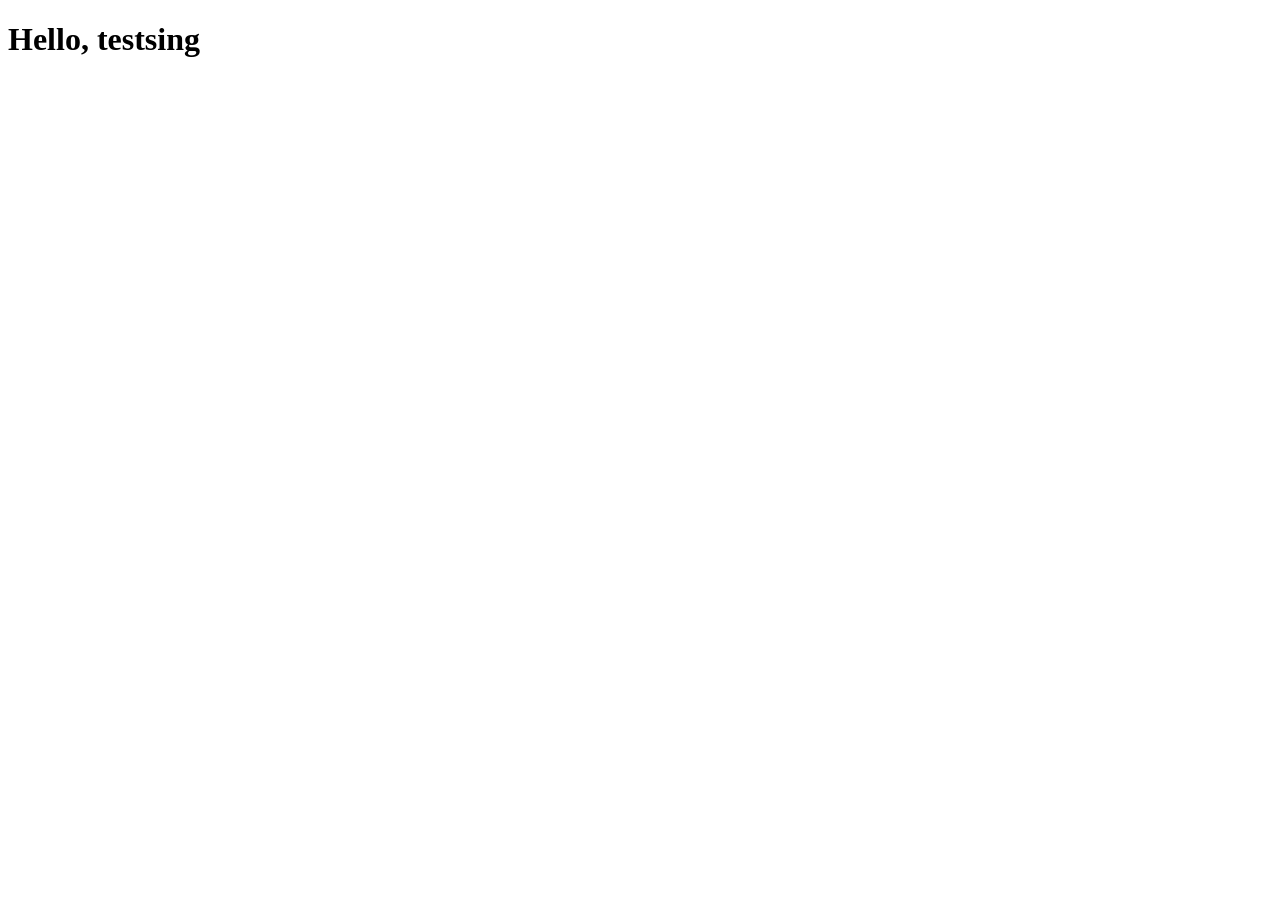
==== index.html @ d586ff9c "initial commit" ====
<!DOCTYPE html>
<html lang="en">
<head>
    <meta charset="UTF-8">
    <meta name="viewport" content="width=device-width, initial-scale=1.0">
    <meta name="description" content="">
    <title></title>
    <link rel="stylesheet" href="css/style.css">
</head>
<body>
   <h1>Hello, testsing</h1> 
</body>
</html>
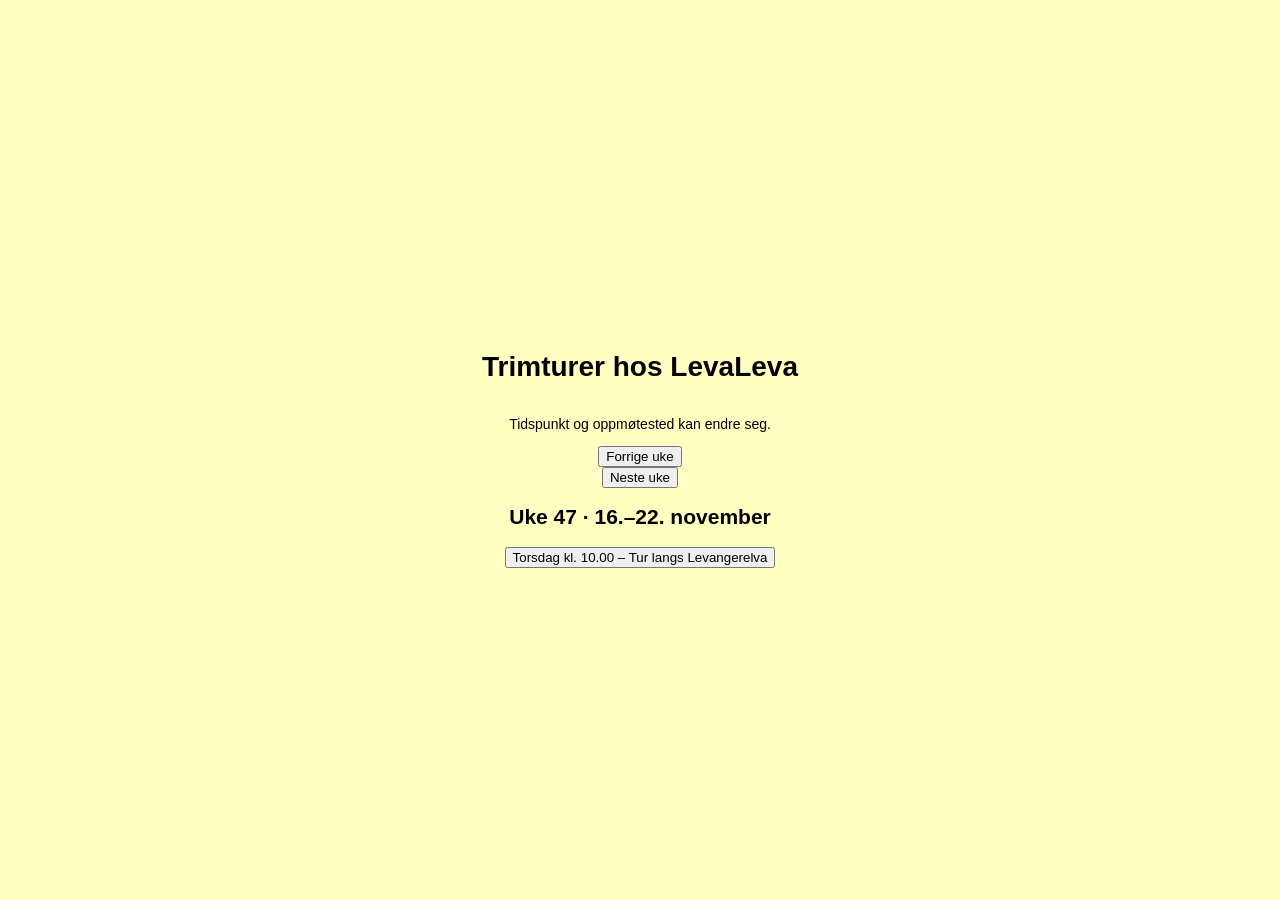
==== commit 1dcb34eb: "update idk" ====
--- a/index.html
+++ b/index.html
@@ -1,13 +1,21 @@
 <!DOCTYPE html>
 <html lang="en">
-<head>
-    <meta charset="UTF-8">
-    <meta name="viewport" content="width=device-width, initial-scale=1.0">
-    <meta name="description" content="">
-    <title></title>
-    <link rel="stylesheet" href="css/style.css">
-</head>
-<body>
-   <h1>Hello, testsing</h1> 
-</body>
+    <head>
+        <meta charset="UTF-8">
+        <meta name="viewport" content="width=device-width, initial-scale=1.0">
+        <meta name="description" content="">
+        <title></title>
+        <link rel="stylesheet" href="style.css">
+    </head>
+    <body>
+        <h1>Trimturer hos LevaLeva</h1>
+        <p>Tidspunkt og oppmøtested kan endre seg.</p>
+
+
+        <button id="forrige">Forrige uke</button>
+        <button id="neste">Neste uke</button>
+        
+        <div id="ukeplan"></div>
+        <script src="index.js"></script>
+    </body>
 </html>
--- a/style.css
+++ b/style.css
@@ -0,0 +1,19 @@
+
+body {
+    display: flex;
+    margin: 0px;
+    justify-content: center;
+    align-items: center;
+    flex-direction: column;
+    min-height: 100vh;
+
+    font-size: 14px;
+    color: black;
+    background-color: #FFFFC2;
+    color: black;
+    font-family: arial;
+}
+
+#ukeplan {
+    text-align: center;
+}
